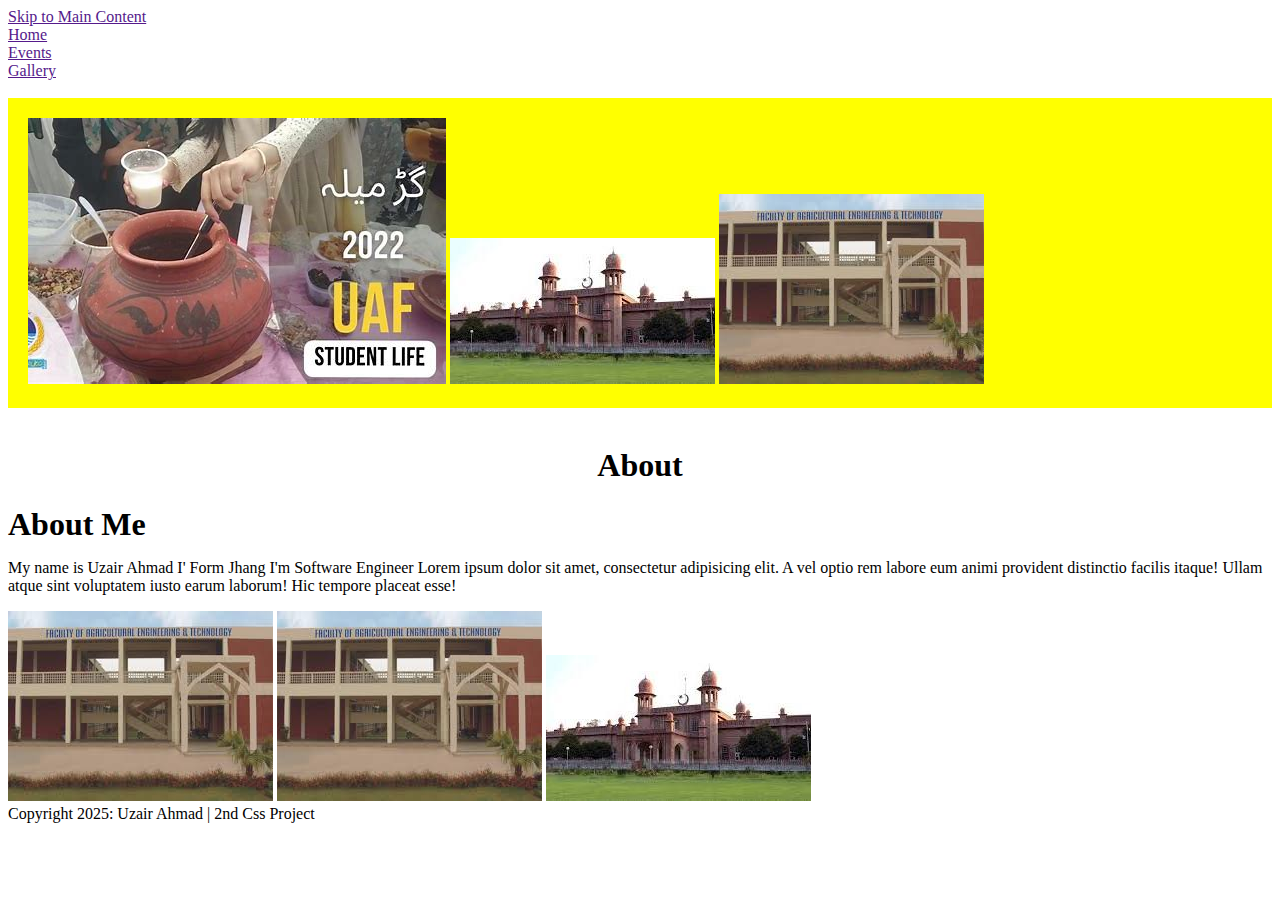
==== index.html @ 83726931 "Update and rename 2ndcss.html to index.html" ====
<!DOCTYPE html>
<html lang="en">
<head>
    <meta charset="UTF-8">
    <meta name="viewport" content="width=device-width, initial-scale=1.0">
    <title>2nd Project || CSS</title>
    <link rel="stylesheet" href="index.css">
</head>
<body>
    <main>
        <li class="content"><a href="">Skip to Main Content</a></li>
        <div class="nav1">
            <li><a href="">Home</a></li>
            <li><a href="">Events</a></li>
            <li><a href="">Gallery</a></li>
        </div> <br>
        <div style="background-color: yellow; padding: 20px;">
<img  src="gur.jpeg" alt="">
<img src="download.jpeg" alt="">
<img src="img6.jpeg" alt="">

        </div> <br>
         <h1 style="text-align: center;" >About</h1>
         <div>
            <li style="list-style: none; font-size: xx-large;"> <b>About Me</b> </li>
            <p>My name is Uzair Ahmad I' Form Jhang I'm Software Engineer
                 Lorem ipsum dolor sit amet, consectetur adipisicing elit. A vel optio rem labore eum animi provident distinctio facilis itaque! Ullam atque sint voluptatem iusto earum laborum! Hic tempore placeat esse!</p>
         </div>
         <img src="img6.jpeg" alt="">
         <img src="img6.jpeg" alt="">
         <img src="download.jpeg" alt="">
         <footer>
            Copyright 2025: Uzair Ahmad | 2nd Css Project
         </footer>
    </main>
</body>
</html>
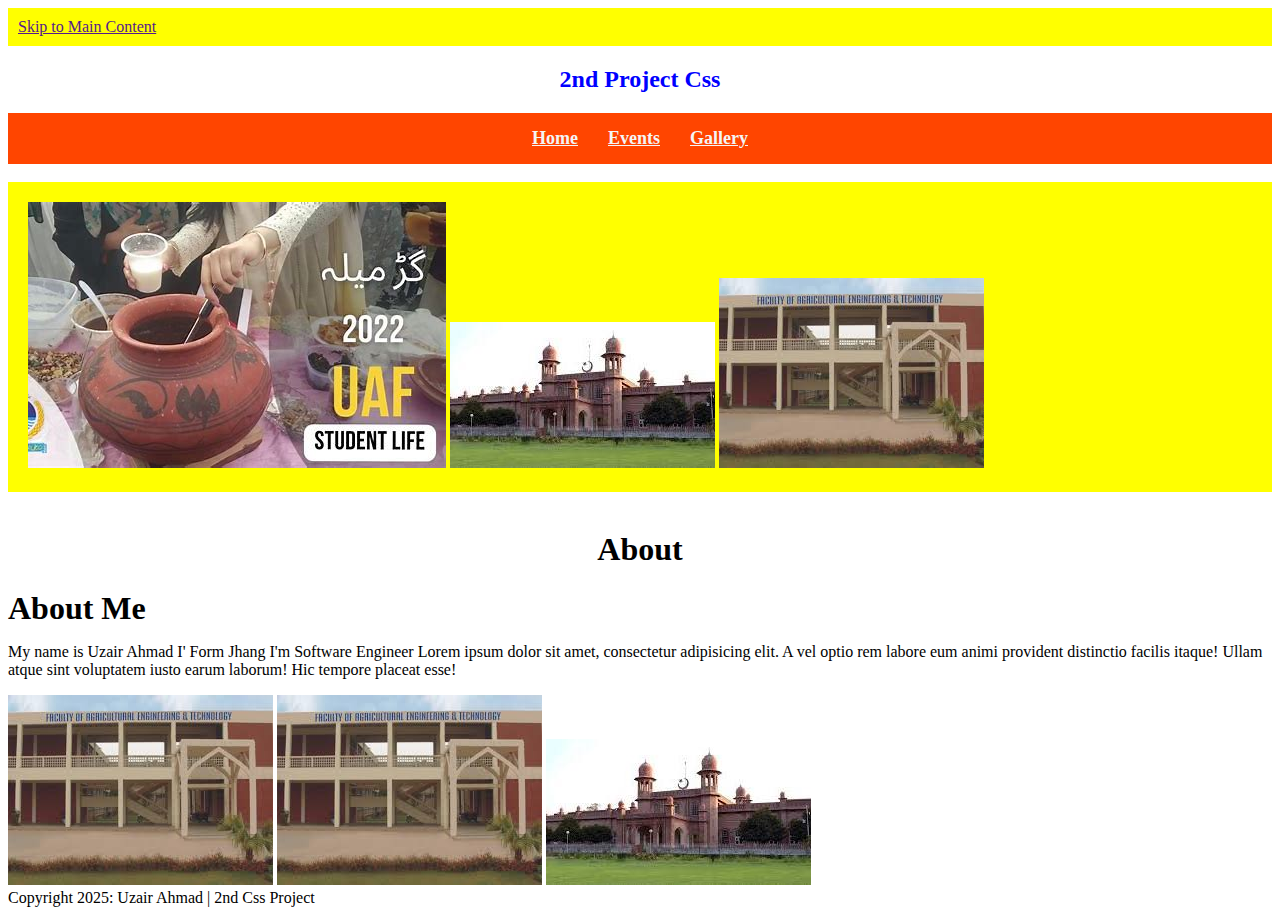
==== commit 5ce64a63: "Update index.html" ====
--- a/index.html
+++ b/index.html
@@ -9,6 +9,8 @@
 <body>
     <main>
         <li class="content"><a href="">Skip to Main Content</a></li>
+                <h2 style="text-align: center; color: blue;">2nd Project Css</h2>
+
         <div class="nav1">
             <li><a href="">Home</a></li>
             <li><a href="">Events</a></li>
--- a/index.css
+++ b/index.css
@@ -0,0 +1,26 @@
+.content{
+    background-color: yellow;
+    position: relative;
+    text-decoration: none;
+    padding: 10px;
+    z-index: 0;
+    top: 0;
+    list-style: none;
+    
+}
+.nav1 { 
+    justify-content: center;
+    text-align: center;
+    display: flex;
+    gap: 30px;
+    padding: 15px;
+    text-decoration: none;
+    list-style: none;
+    background-color: orangered;
+color: whitesmoke;
+}
+.nav1 li a{
+    color: whitesmoke;
+    font-size: large;
+    font-weight: 600;
+}
